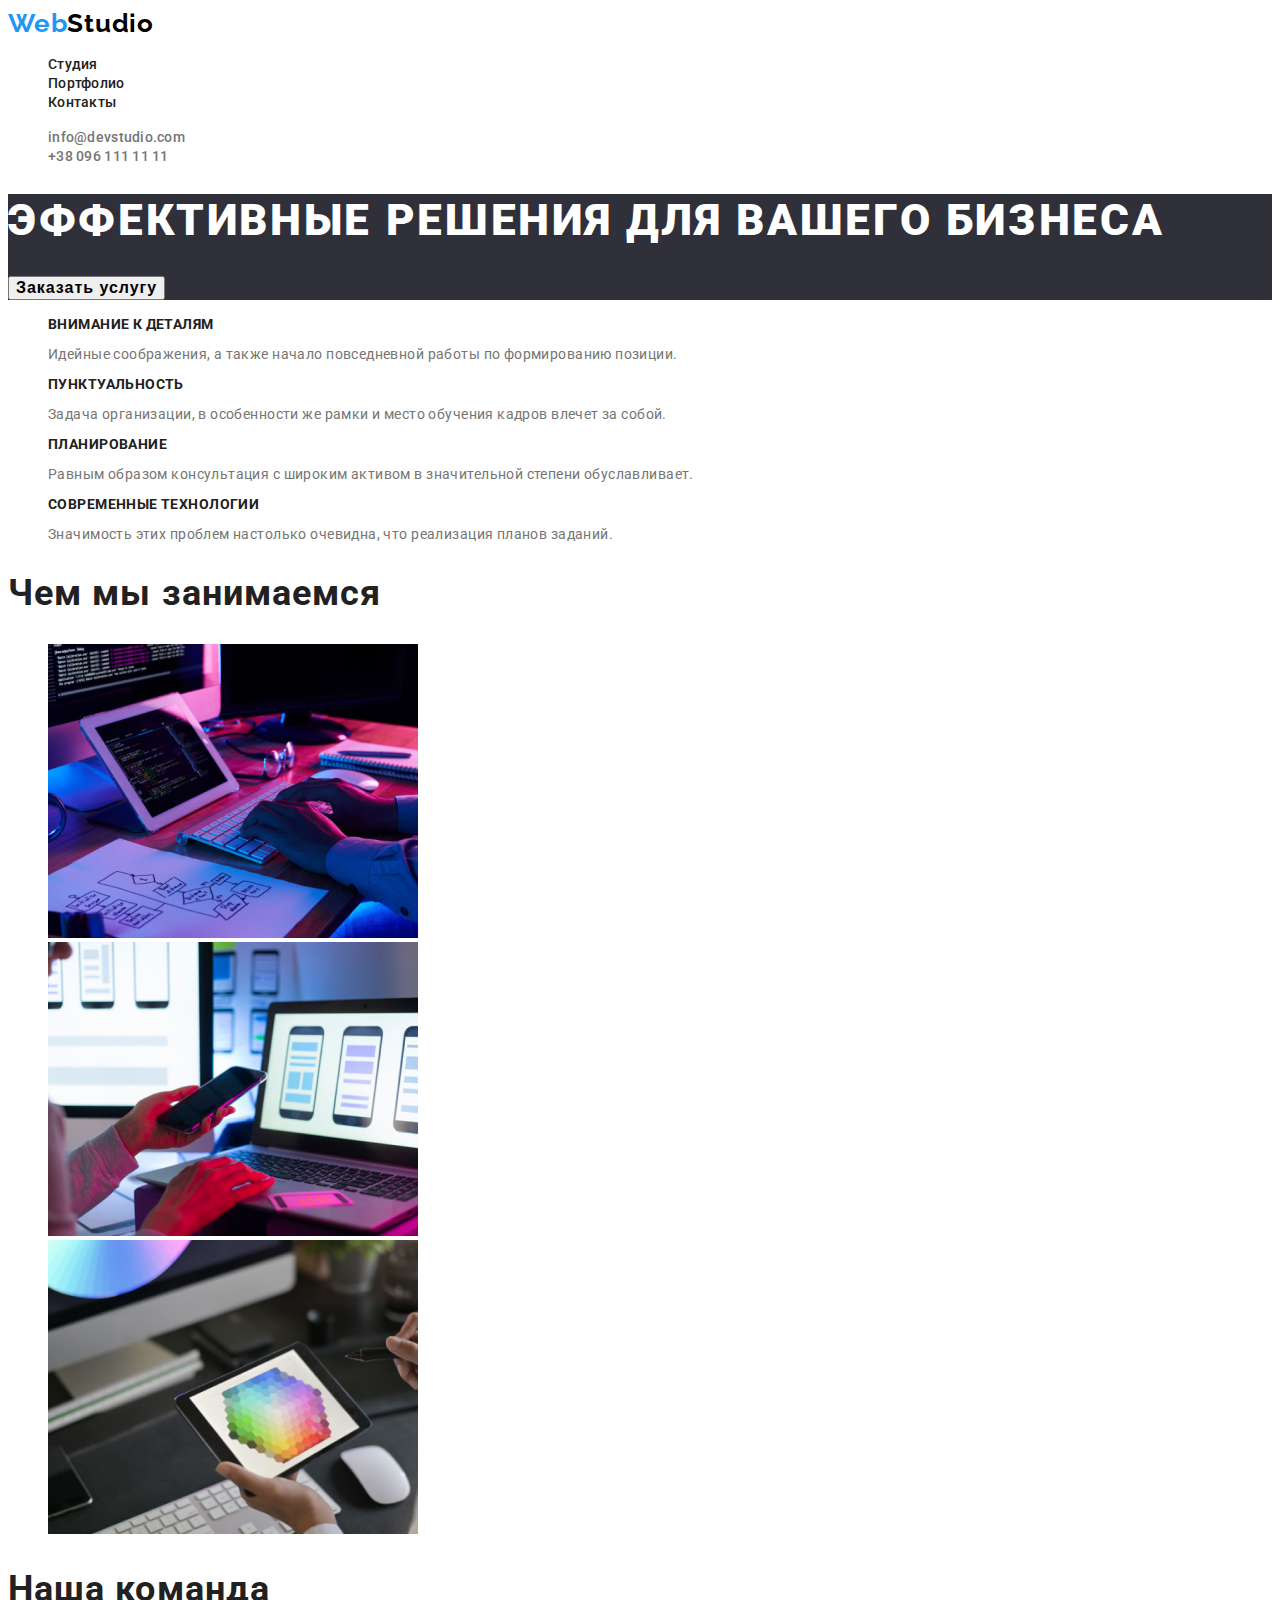
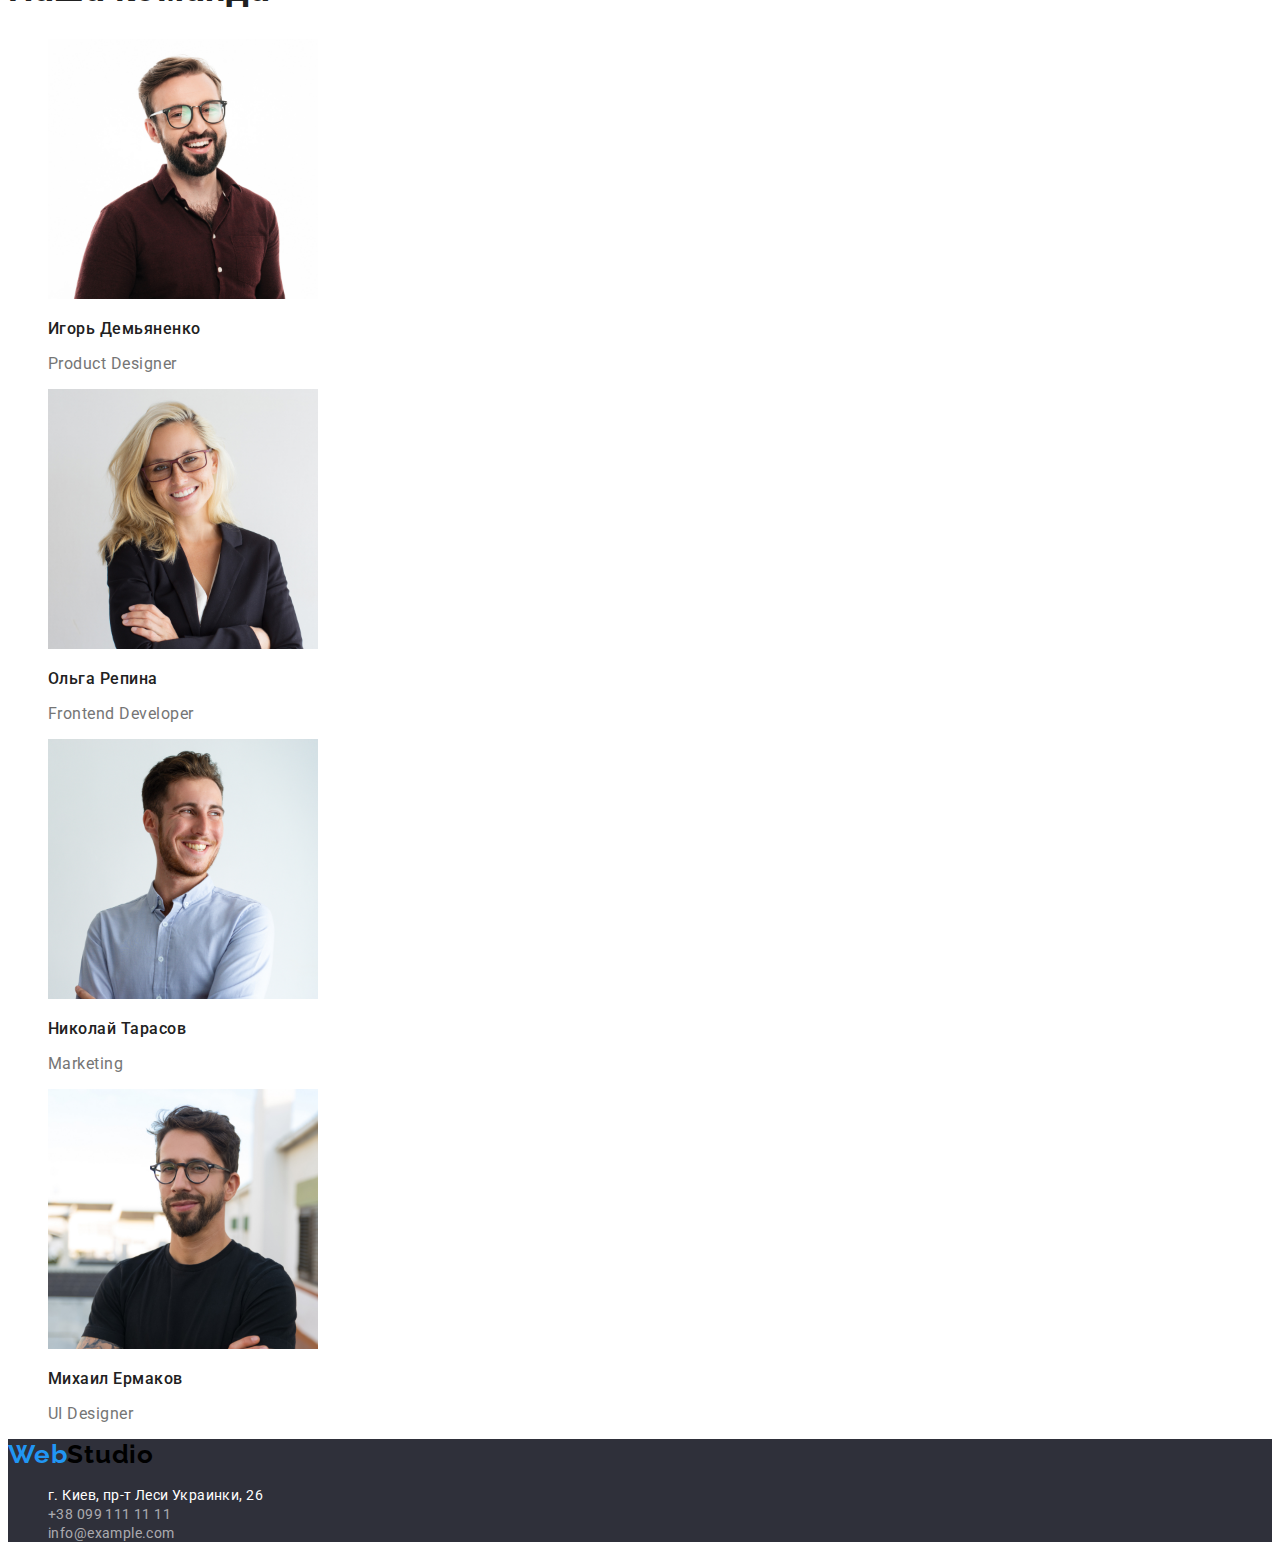
==== index.html @ c124ce75 "25" ====
<!DOCTYPE html>
<html lang="ru">

<head>
    <meta charset="UTF-8">
    <meta name="viewport" content="width=device-width, initial-scale=1.0">
    <title>Webstudio</title>
    <link rel="preconnect" href="https://fonts.gstatic.com">
    <link href=<link rel="preconnect" href="https://fonts.gstatic.com">
    <link
        href="https://fonts.googleapis.com/css2?family=Raleway:wght@700&family=Roboto:wght@400;500;700;900&display=swap"
        rel="stylesheet">
    <link rel="stylesheet" href="./css/styles.css">
</head>

<body>
    <header class="header">
        <nav class="navigation">
            <a class="logo-link" href="/" aria-label="логотип сайта"><span class="logo-web">Web</span><span class="logo-studio">Studio</span></a>
            <ul class="navigation-list">
                <li class="navigation-list-item">
                    <a class="navigation-list-link" href="./index.html">Студия</a>
                </li>
                <li class="navigation-list-item">
                    <a class="navigation-list-link" href="./portfolio.html">Портфолио</a>
                </li>
                <li class="navigation-list-item">
                    <a class="navigation-list-link" href="#">Контакты</a>
                </li>

            </ul>
        </nav>
        <address class="contact">
            <ul>
                <li>
                    <a class="contact-header-mail" href="mailto:info@devstudio.com">info@devstudio.com</a>
                </li>
                <li>
                    <a class="contact-header-tel" href="tel:+380961111111">+38 096 111 11 11</a>
                </li>

            </ul>
        </address>
    </header>
    <main>
        <section class="main">
            <h1 class="main-title">Эффективные решения для вашего бизнеса</h1>
            <button class="modal-btn" type="button">Заказать услугу</button>
        </section>
        <!--Особенности-->
        <section>
            <h2 class="visually-hidden">особенности нашей работы</h2>
            <ul class="features">
                <li class="features-item">
                    <h3 class="features-title">Внимание к деталям</h3>
                    <p class="features-description">Идейные соображения, а также начало повседневной работы по
                        формированию позиции.</p>
                </li>
                <li class="features-item">
                    <h3 class="features-title">Пунктуальность</h3>
                    <p class="features-description">Задача организации, в особенности же рамки и место обучения кадров
                        влечет за собой.</p>
                </li>
                <li class="features-item">
                    <h3 class="features-title">Планирование</h3>
                    <p class="features-description">Равным образом консультация с широким активом в значительной степени
                        обуславливает.</p>
                </li>
                <li class="features-item">
                    <h3 class="features-title">Современные технологии</h3>
                <p class=" features-description">Значимость этих проблем настолько очевидна, что реализация планов заданий.</p>
                </li>
            </ul>

        </section>
        <section>
            <h2 class="task">Чем мы занимаемся</h2>
            <ul>
                <li><img class="task-image" src="./images/work1.jpg" alt="набирает текст на клавиатуре" width="370"
                        height="294"></li>
                <li><img class="task-image" src="./images/work2.jpg" alt="смотрит на изображение телефона на мониторе"
                        width="370" height="294"></li>
                <li><img class="task-image" src="./images/work3.jpg" alt="смотрит на палитру цветов на планшете"
                        width="370" height="294"></li>
            </ul>
        </section>
        <section>
            <h2 class="team">Наша команда</h2>
            <ul>
                <li>
                    <img class="team-img" src="./images/designer.jpg" alt="Игорь Демьяненко" width="270" height="260">
                    <h3 class="team-name">Игорь Демьяненко</h3>
                    <p class="team-designation">Product Designer</p>
                </li>
                <li>
                    <img class="team-img" src="./images/developer.jpg" alt="Ольга Репина" width="270" height="260">
                    <h3 class="team-name">Ольга Репина</h3>
                    <p class="team-designation">Frontend Developer</p>
                </li>
                <li>
                    <img class="team-img" src="./images/marketing.jpg" alt="Николай Тарасов" width="270" height="260">
                    <h3 class="team-name">Николай Тарасов</h3>
                    <p class="team-designation">Marketing</p>

                </li>
                <li>
                    <img src="./images/udesigner.jpg" alt="Михаил Ермаков" width="270" height="260">
                    <h3 class="team-name">Михаил Ермаков</h3>
                    <p class="team-designation">UI Designer</p>
                </li>
            </ul>
        </section>
    </main>
    <footer class="footer">
        <a class="logo-link" href="/" aria-label="логотип сайта"><span class="logo-web">Web</span><span class="logo-studio">Studio</span></a>
        <address class="contact">
            <ul>
                <li>
                    <a class="contact-footer-map" href="https://goo.gl/maps/qUGpPfvDJCCiq8hw5" target="_blank">г. Киев, пр-т Леси Украинки, 26</a>
                </li>
                <li>
                    <a class="contact-footer-tel" href="tel:+380991111111">+38 099 111 11 11</a>
                </li>
                <li>
                    <a class="contact-footer-mail" href="mailto:info@example.com">info@example.com</a>
                </li>
            </ul>
        </address>
    </footer>
</body>

</html>
---- css/styles.css ----
:root {
  --accent-color: #2196f3;
  --main-font:"Roboto", sans-serif;
}
 body {
  font-family: var(--main-font);
 }

 .contact {
  font-style: normal;
}

/* ===============specification===============*/
.visually-hidden{
  position: absolute;
  width: 1px;
  height: 1px;
  margin: -1px;
  border: 0;
  padding: 0;
  
  white-space: nowrap;
  clip-path: inset(100%);
  clip: rect(0 0 0 0);
  overflow: hidden;
}

ul{
  list-style: none;
}

a{
  text-decoration: none;
}

/* ===============end specification===============*/
/* =============== HEADER ===============*/
.logo-link{
font-family:'Raleway', sans-serif;
font-weight: 700;
font-size: 26px;
line-height: 1,192;
letter-spacing: 0.03em;
}
.logo-web {
color: var(--accent-color)
}
.logo-studio{
color: #000000;
}
.navigation-list-link,
.contact-header-tel,
.contact-header-mail {
  font-family: var(--main-font);
  font-weight: 500;
  font-size: 14px;
  line-height: 1, 142;
  letter-spacing: 0.02em;
  color: #212121;
}
.navigation-list-link:hover,
.navigation-list-link:focus,
.contact-header-tel:hover,
.contact-header-tel:focus,
.contact-header-mail:hover,
.contact-header-mail:focus,
.modal-btn:hover,
.modal-btn:focus {
  color: var(--accent-color)
}
.contact-header-tel,
.contact-header-mail {
  color: #757575;
}

/* =============== end header ===============*/
/* =============== title ===============*/
.main {
background: #2F303A;
}
.main-title {
  font-weight: 900;
  font-size: 44px;
  line-height: 1, 363;
  letter-spacing: 0.06em;
  text-transform: uppercase;
  color: #ffffff;
}

.modal-btn {
  font-weight: 600;
  font-size: 16px;
  line-height: 1, 875;
  letter-spacing: 0.06em;
  /* color: #ffffff; */
}
/* =============== end title ===============*/

/* =============== Features ===============*/
.features-title {
font-weight: 700;
font-size: 14px;
line-height: 1,142;
letter-spacing: 0.03em;
text-transform: uppercase;
color: #212121;
}
.features-description{
font-weight: 400;
font-size: 14px;
line-height: 1,714;
letter-spacing: 0.03em;
color: #757575;
}
/* =============== end features ===============*/
/* =============== tasks ===============*/
.task{
font-weight: 700;
font-size: 36px;
line-height: 1,166;
letter-spacing: 0.03em;
color: #212121;
}
/* =============== end tasks ===============*/
/* ===============team ===============*/
.team {
font-weight: 700;
font-size: 36px;
line-height: 1,166;
letter-spacing: 0.03em;
color: #212121;
}
.team-name {  
font-weight: 500;
font-size: 16px;
line-height:1,187;
letter-spacing: 0.03em;
color: #212121;
}
.team-designation{
font-weight: 400;
font-size: 16px;
line-height:1,187;
letter-spacing: 0.03em;
color: #757575;
}
/* =============== end team ===============*/
/* ===============footer ===============*/
.contact-footer-tel,
.contact-footer-mail,
.contact-footer-map {
font-weight: 400;
font-size: 14px;
line-height: 1,714;
letter-spacing: 0.03em;
color: rgba(255, 255, 255, 0.6);
}
.contact-footer-map {
color: white;
}
.footer {
background: #2F303A;
}
/* ===============end footer===============*/

/* ===============portfolio page ===============*/
.filtr-btn:hover,
.filtr-btn:focus {
  color: var(--accent-color)
}
.filtr-btn {
font-weight: 500;
font-size: 16px;
line-height: 26px;
letter-spacing: 0.03em;
color: #212121;
}
.portfolio-title {
font-weight: 700;
font-size: 18px;
line-height: 2;
letter-spacing: 0.06em;
color: #212121;
}
.portfolio-description {
font-weight: 400;
font-size: 16px;
line-height: 1,875;
letter-spacing: 0.03em;
color: #757575;
}
/* ===============end portfolio page ===============*/
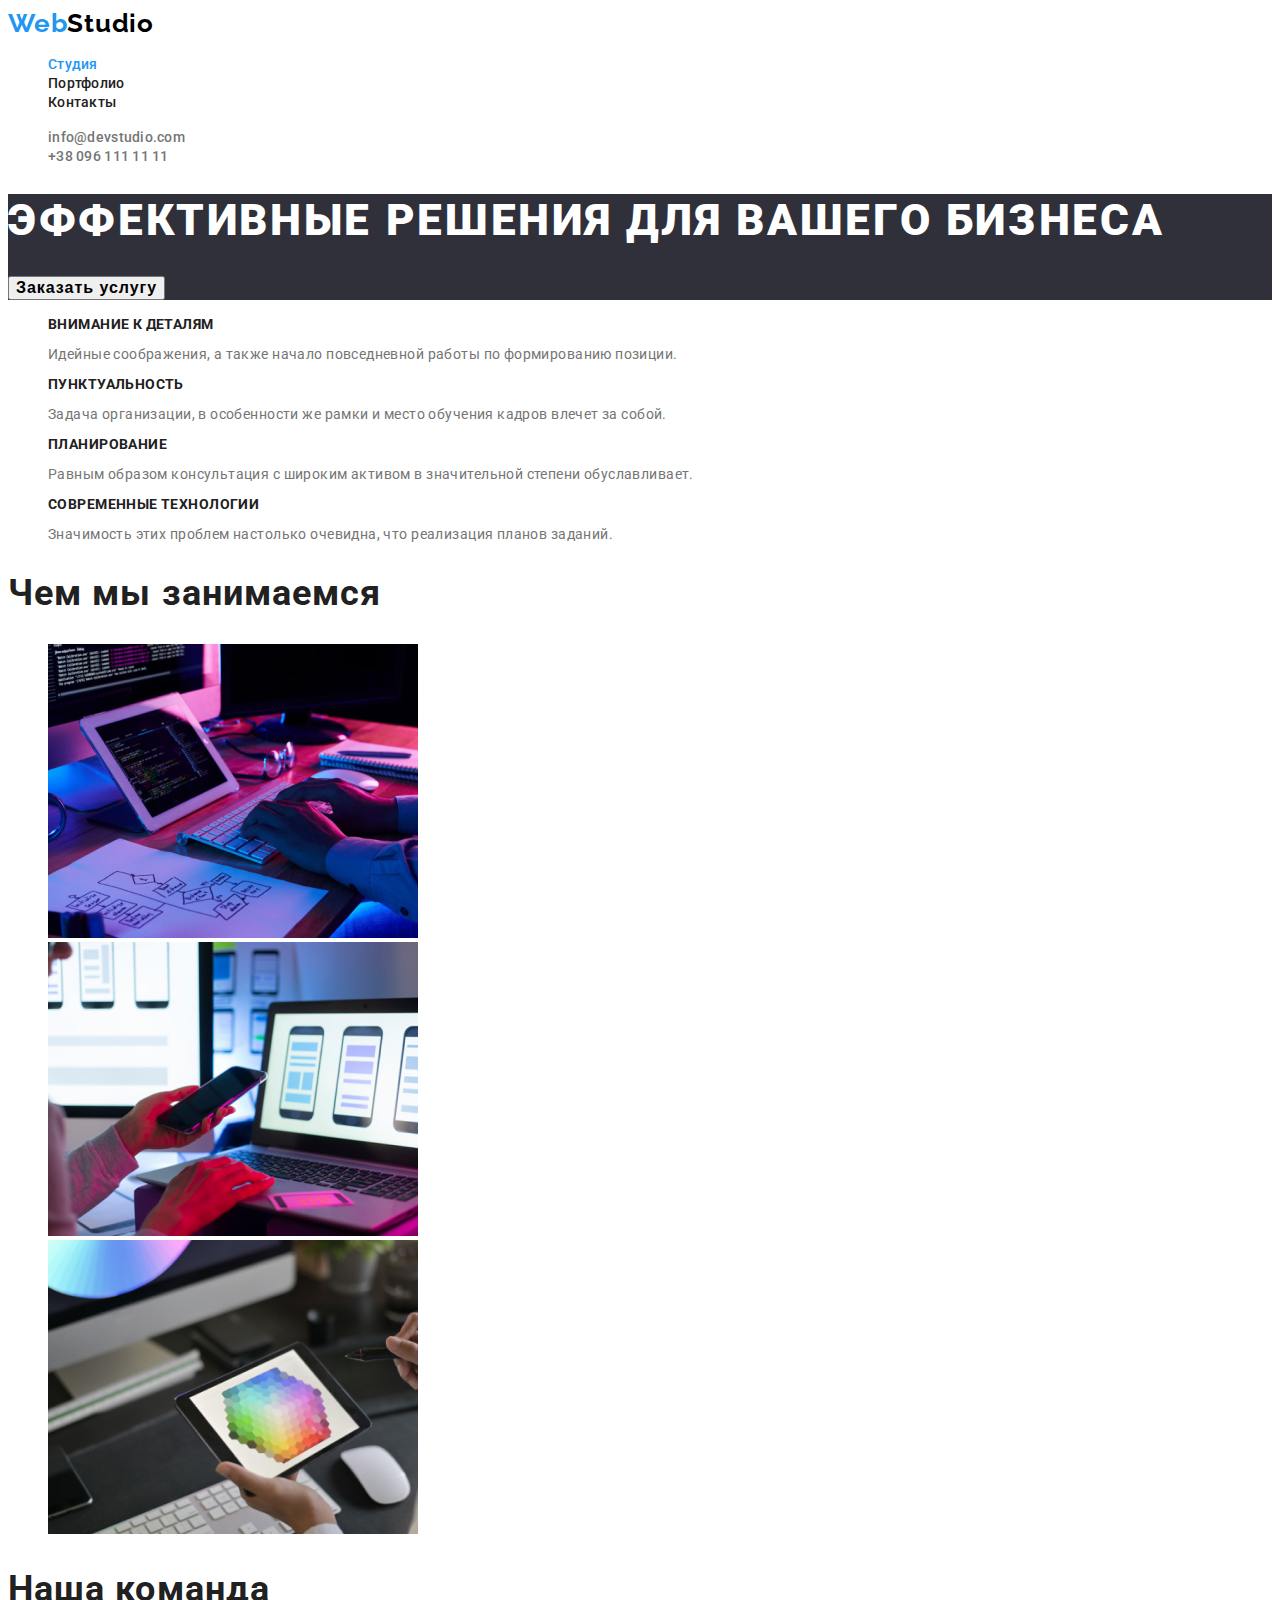
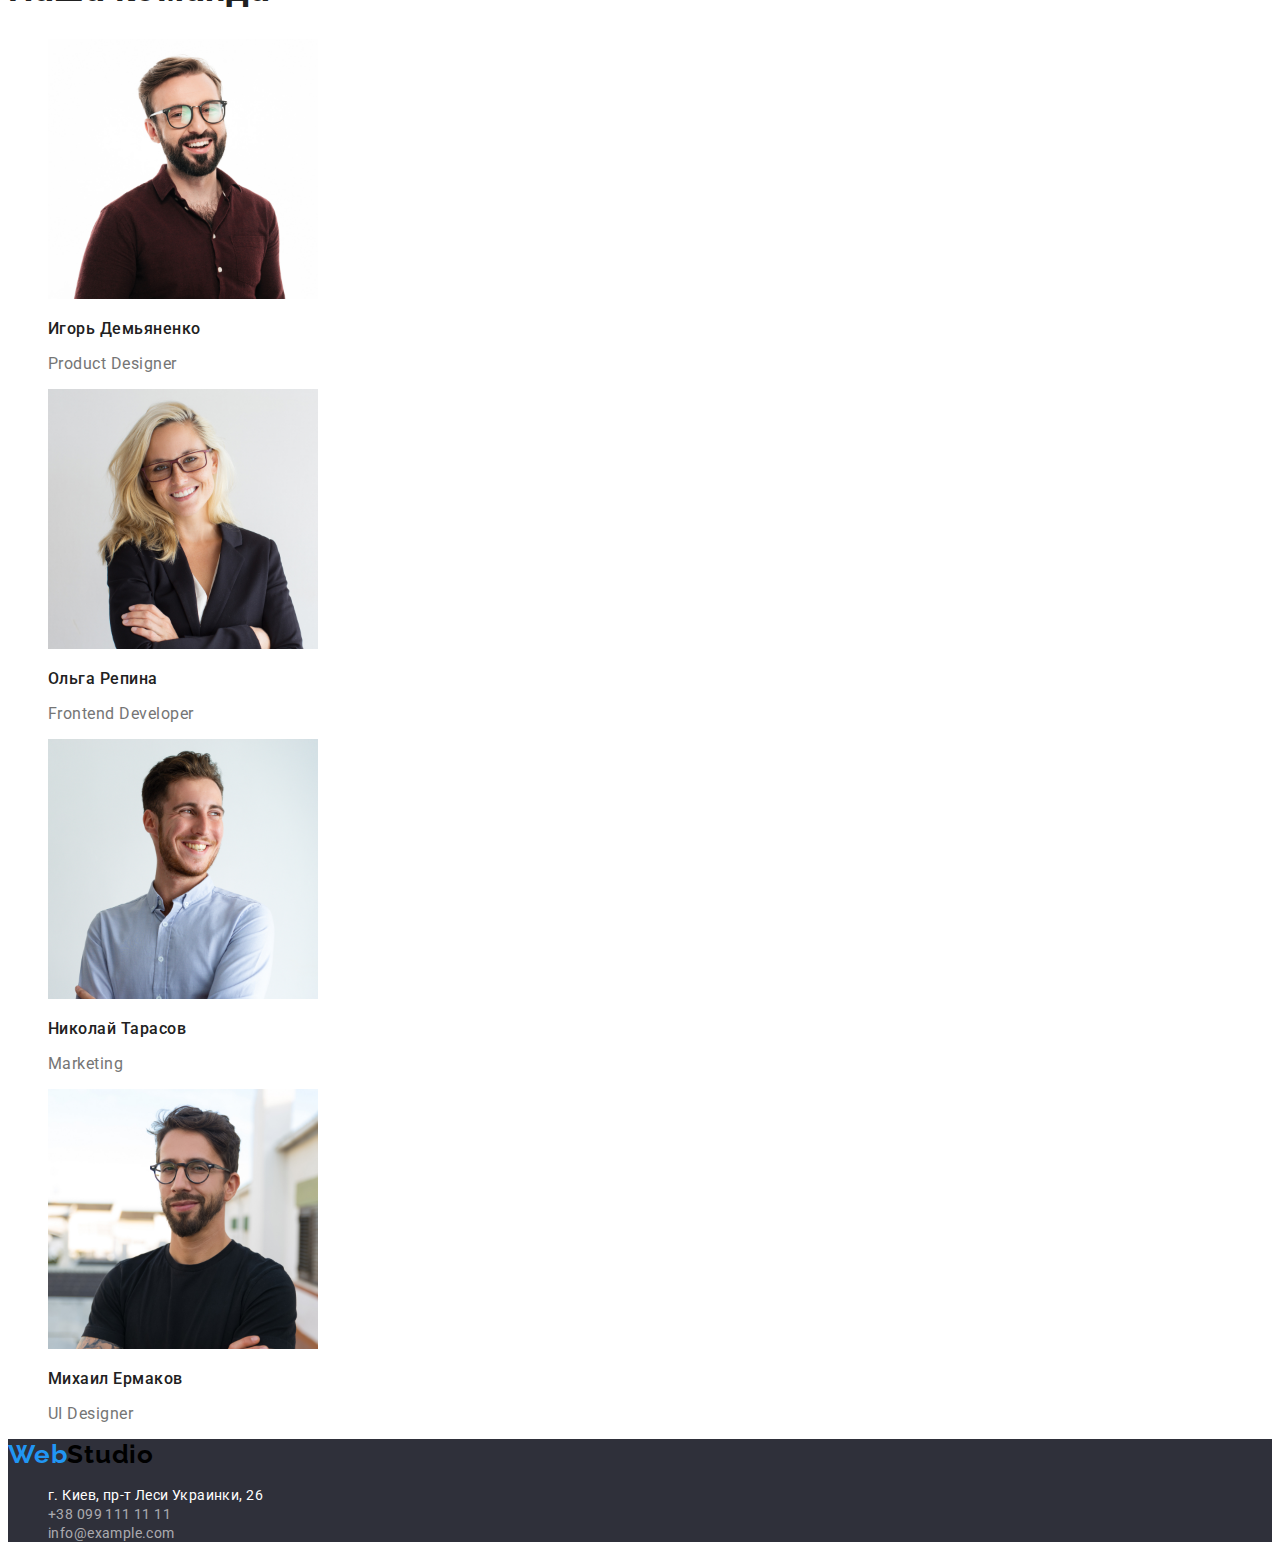
==== commit f8b7fe0d: "29.11" ====
--- a/index.html
+++ b/index.html
@@ -6,10 +6,7 @@
     <meta name="viewport" content="width=device-width, initial-scale=1.0">
     <title>Webstudio</title>
     <link rel="preconnect" href="https://fonts.gstatic.com">
-    <link href=<link rel="preconnect" href="https://fonts.gstatic.com">
-    <link
-        href="https://fonts.googleapis.com/css2?family=Raleway:wght@700&family=Roboto:wght@400;500;700;900&display=swap"
-        rel="stylesheet">
+    <link rel="stylesheet" href="https://fonts.googleapis.com/css2?family=Raleway:wght@700&family=Roboto:wght@400;500;700;900&display=swap">
     <link rel="stylesheet" href="./css/styles.css">
 </head>
 
@@ -19,13 +16,13 @@
             <a class="logo-link" href="/" aria-label="логотип сайта"><span class="logo-web">Web</span><span class="logo-studio">Studio</span></a>
             <ul class="navigation-list">
                 <li class="navigation-list-item">
-                    <a class="navigation-list-link" href="./index.html">Студия</a>
+                    <a class="link is-current" href="./index.html">Студия</a>
                 </li>
                 <li class="navigation-list-item">
-                    <a class="navigation-list-link" href="./portfolio.html">Портфолио</a>
+                    <a class="link" href="./portfolio.html">Портфолио</a>
                 </li>
                 <li class="navigation-list-item">
-                    <a class="navigation-list-link" href="#">Контакты</a>
+                    <a class="link" href="#">Контакты</a>
                 </li>
 
             </ul>
@@ -68,7 +65,7 @@
                 </li>
                 <li class="features-item">
                     <h3 class="features-title">Современные технологии</h3>
-                <p class=" features-description">Значимость этих проблем настолько очевидна, что реализация планов заданий.</p>
+                <p class="features-description">Значимость этих проблем настолько очевидна, что реализация планов заданий.</p>
                 </li>
             </ul>
 
--- a/css/styles.css
+++ b/css/styles.css
@@ -48,7 +48,7 @@
 .logo-studio{
 color: #000000;
 }
-.navigation-list-link,
+.link,
 .contact-header-tel,
 .contact-header-mail {
   font-family: var(--main-font);
@@ -58,8 +58,8 @@
   letter-spacing: 0.02em;
   color: #212121;
 }
-.navigation-list-link:hover,
-.navigation-list-link:focus,
+.link:hover,
+.link:focus,
 .contact-header-tel:hover,
 .contact-header-tel:focus,
 .contact-header-mail:hover,
@@ -67,6 +67,9 @@
 .modal-btn:hover,
 .modal-btn:focus {
   color: var(--accent-color)
+}
+.navigation-list .link.is-current {
+  color: #2196f3;
 }
 .contact-header-tel,
 .contact-header-mail {
@@ -171,7 +174,7 @@
 .filtr-btn {
 font-weight: 500;
 font-size: 16px;
-line-height: 26px;
+line-height: 1,625;
 letter-spacing: 0.03em;
 color: #212121;
 }
@@ -189,5 +192,8 @@
 letter-spacing: 0.03em;
 color: #757575;
 }
+.footer-logo-studio {
+color: #FFFFFF;
+}
 /* ===============end portfolio page ===============*/
 
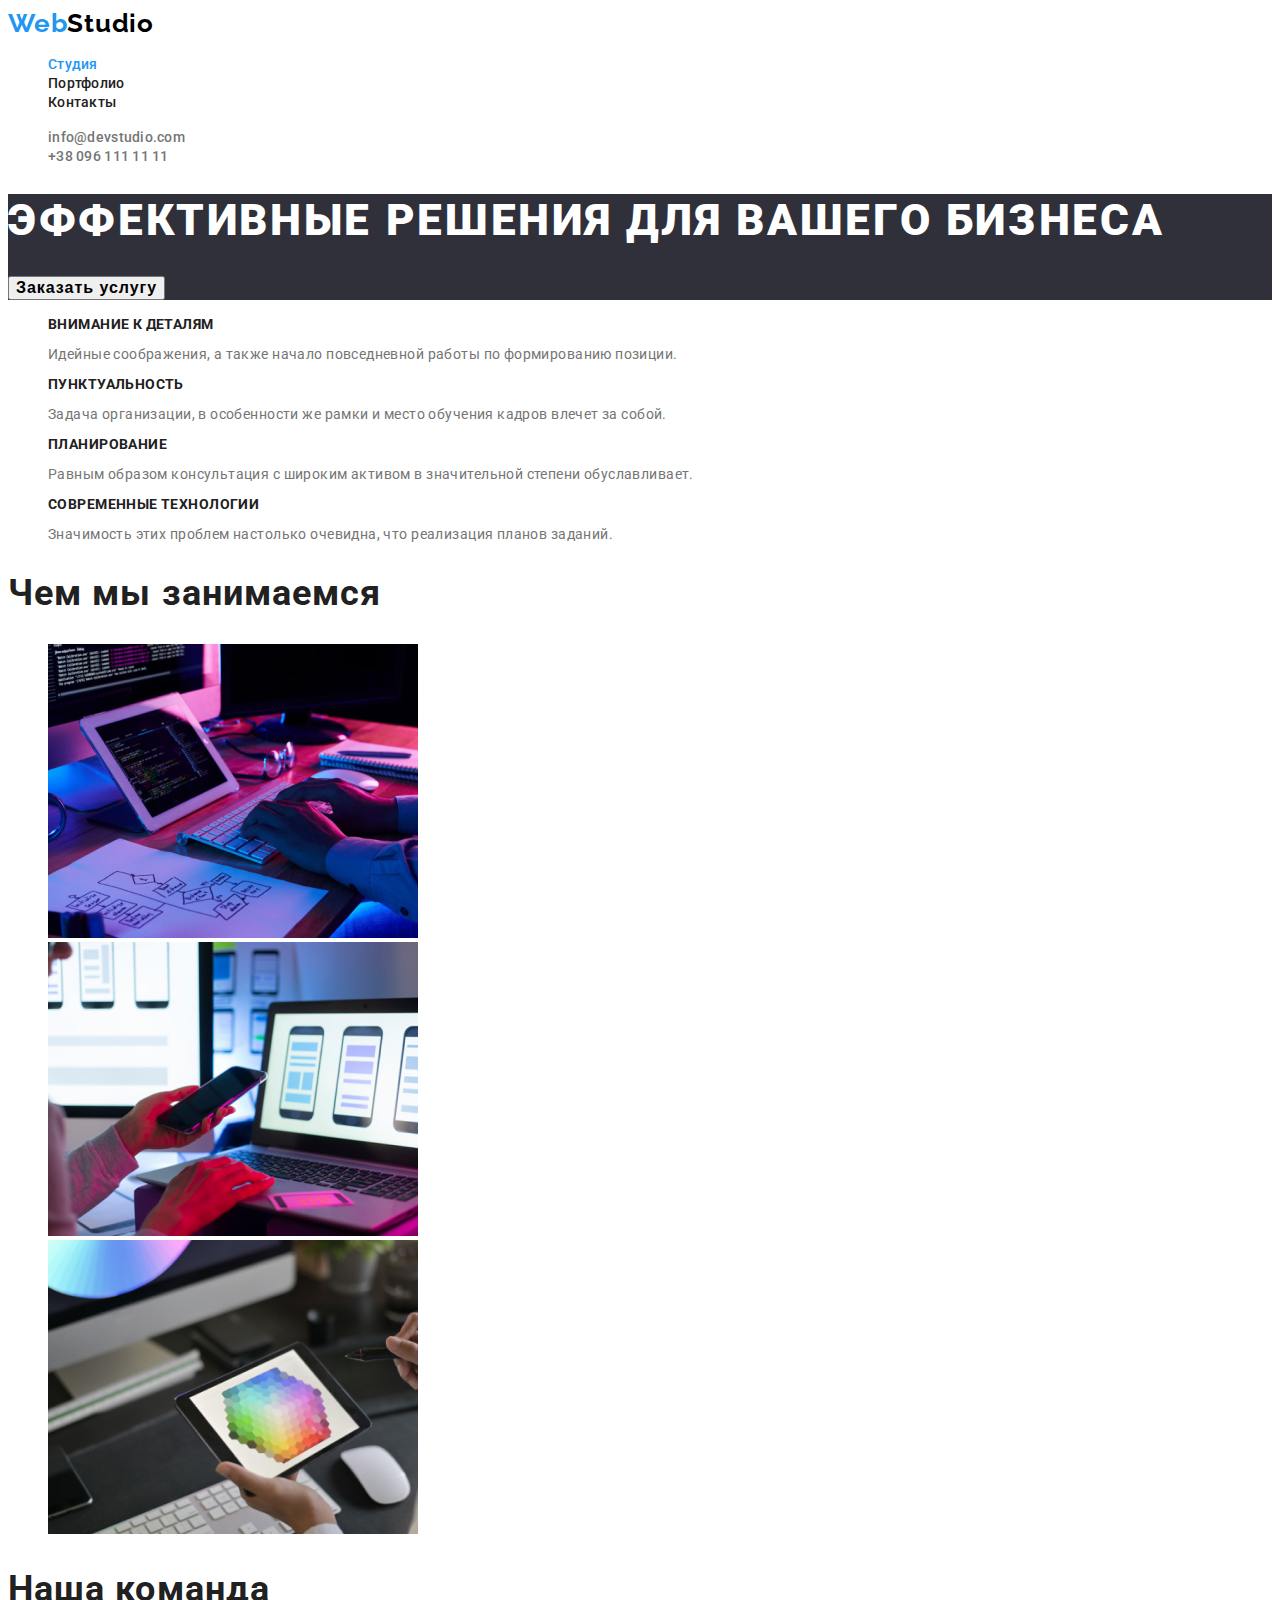
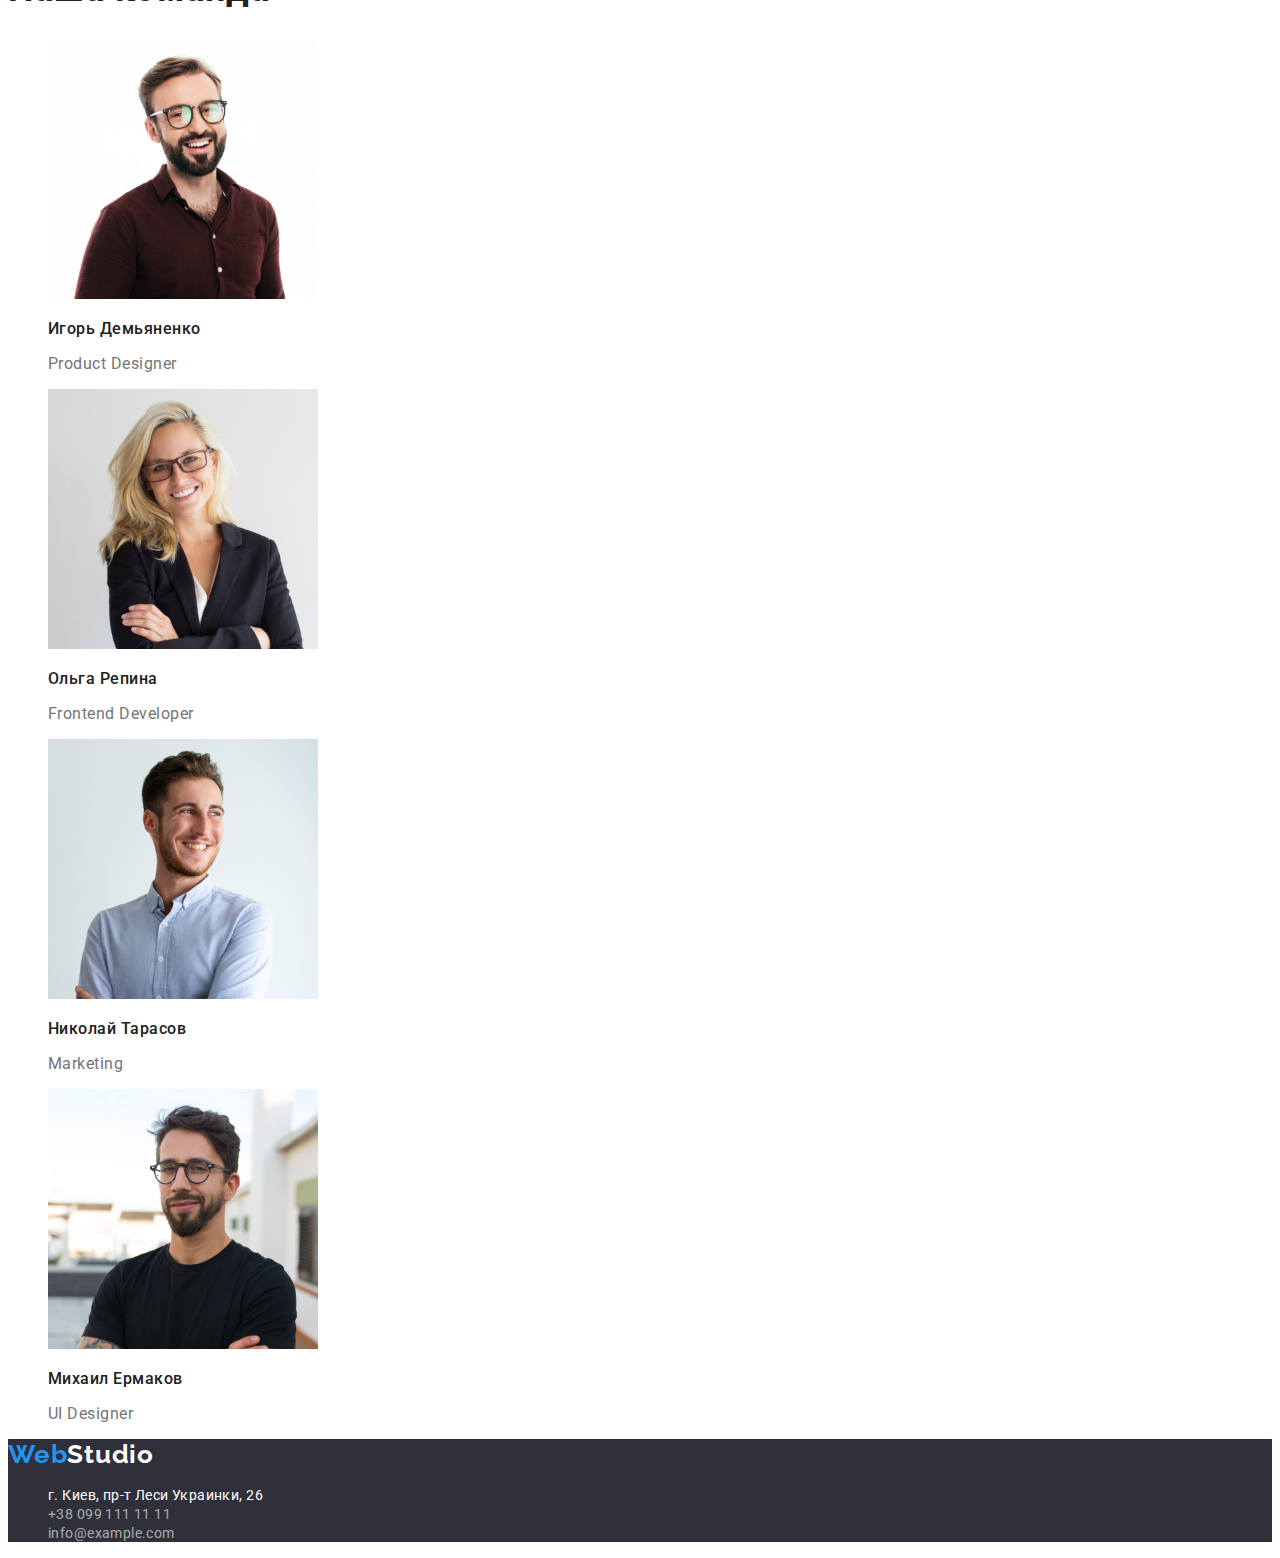
==== commit 98556ce9: "Update index.html" ====
--- a/index.html
+++ b/index.html
@@ -109,7 +109,7 @@
         </section>
     </main>
     <footer class="footer">
-        <a class="logo-link" href="/" aria-label="логотип сайта"><span class="logo-web">Web</span><span class="logo-studio">Studio</span></a>
+        <a class="logo-link" href="/" aria-label="логотип сайта"><span class="logo-web">Web</span><span class="footer-logo-studio">Studio</span></a>
         <address class="contact">
             <ul>
                 <li>
@@ -125,5 +125,4 @@
         </address>
     </footer>
 </body>
-
-</html>+</html>
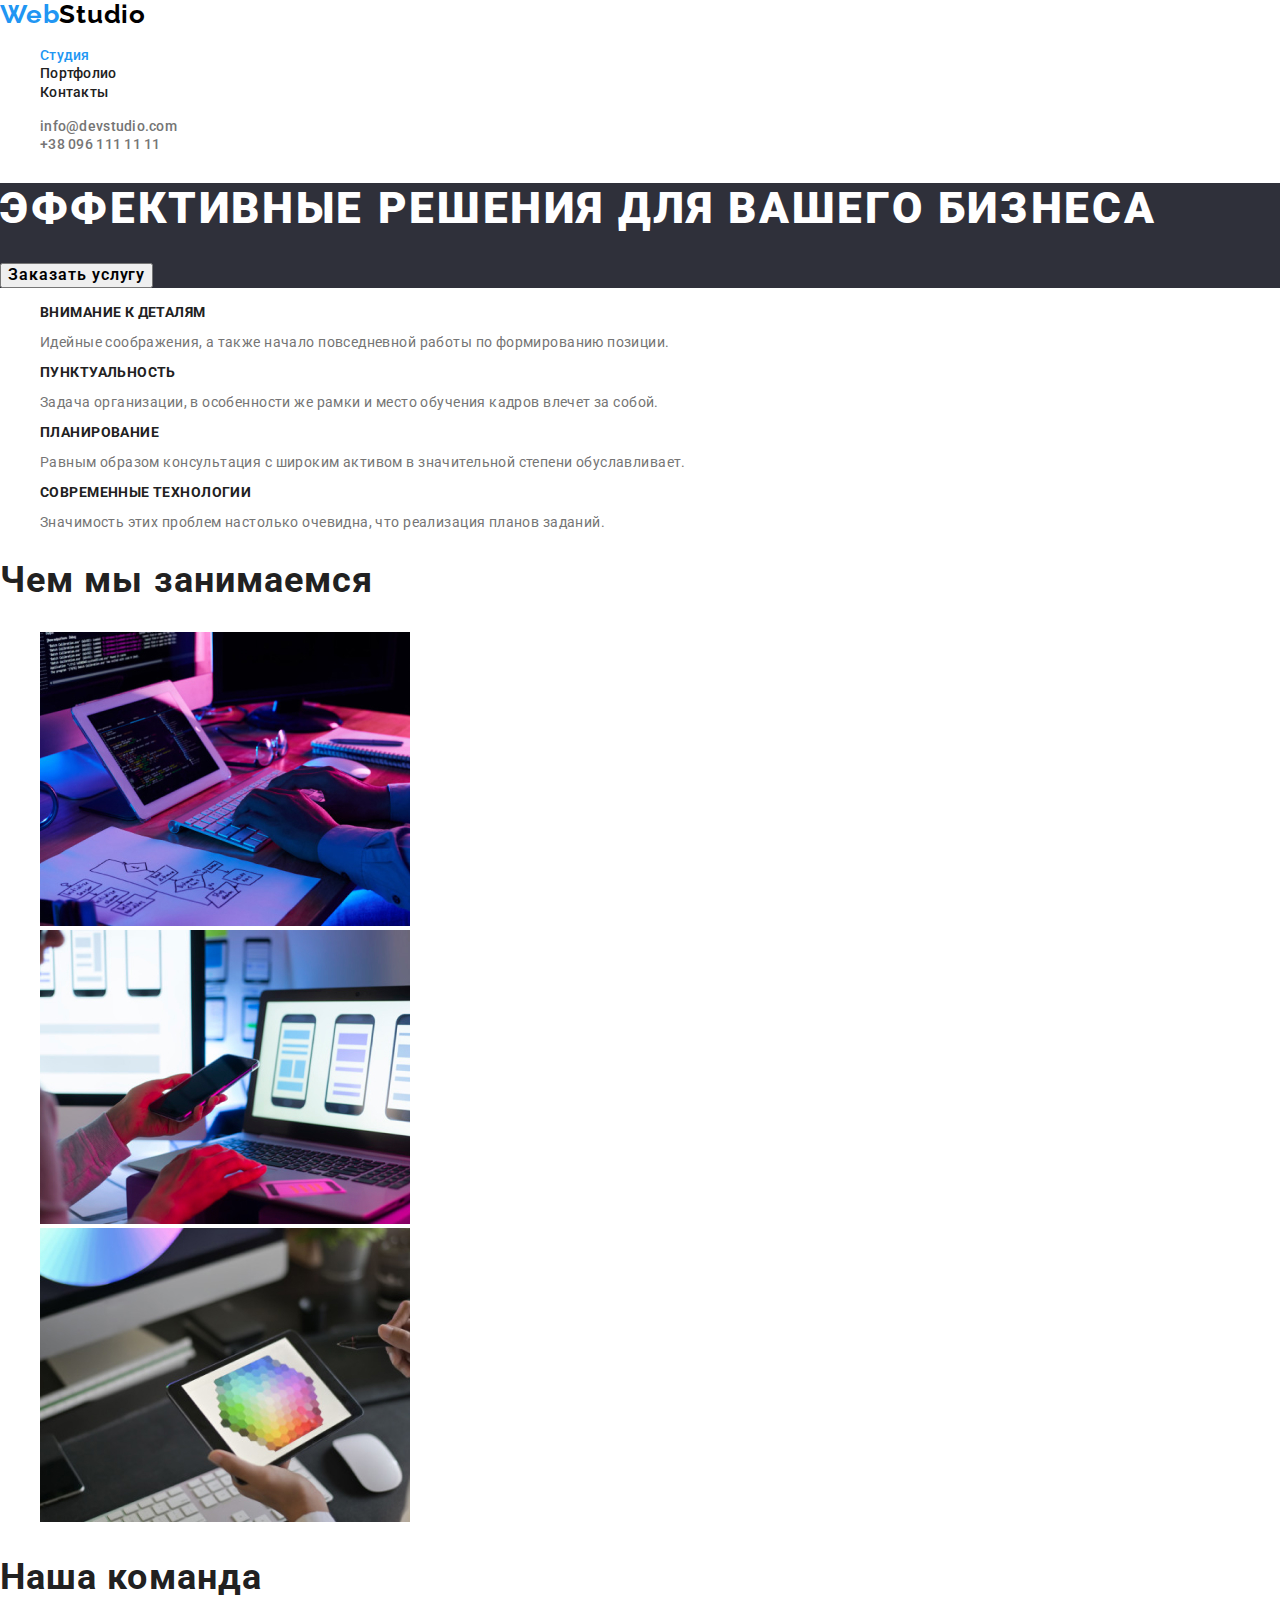
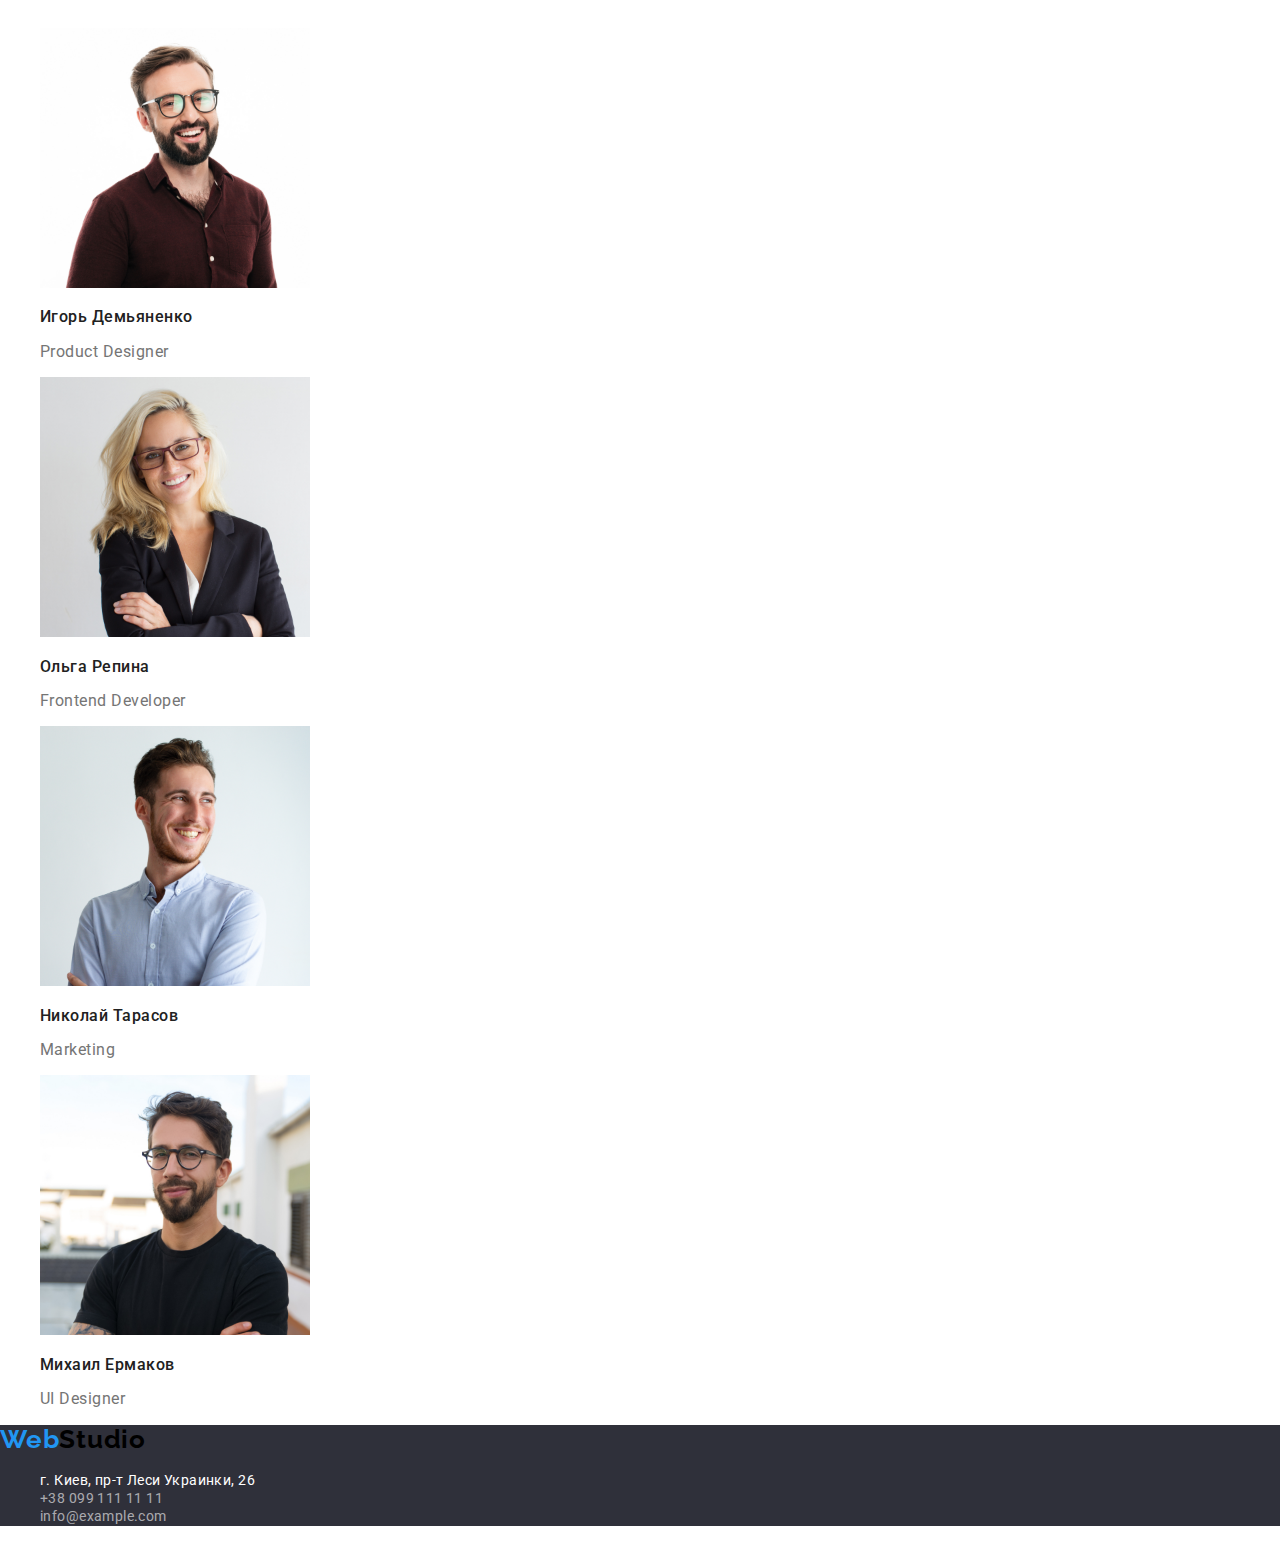
==== commit 3c8016be: "29" ====
--- a/index.html
+++ b/index.html
@@ -5,6 +5,7 @@
     <meta charset="UTF-8">
     <meta name="viewport" content="width=device-width, initial-scale=1.0">
     <title>Webstudio</title>
+     <link rel="stylesheet" href="https://cdnjs.cloudflare.com/ajax/libs/modern-normalize/1.0.0/modern-normalize.min.css">
     <link rel="preconnect" href="https://fonts.gstatic.com">
     <link rel="stylesheet" href="https://fonts.googleapis.com/css2?family=Raleway:wght@700&family=Roboto:wght@400;500;700;900&display=swap">
     <link rel="stylesheet" href="./css/styles.css">
@@ -109,7 +110,7 @@
         </section>
     </main>
     <footer class="footer">
-        <a class="logo-link" href="/" aria-label="логотип сайта"><span class="logo-web">Web</span><span class="footer-logo-studio">Studio</span></a>
+        <a class="logo-link" href="/" aria-label="логотип сайта"><span class="logo-web">Web</span><span class="logo-studio">Studio</span></a>
         <address class="contact">
             <ul>
                 <li>
@@ -125,4 +126,5 @@
         </address>
     </footer>
 </body>
-</html>
+
+</html>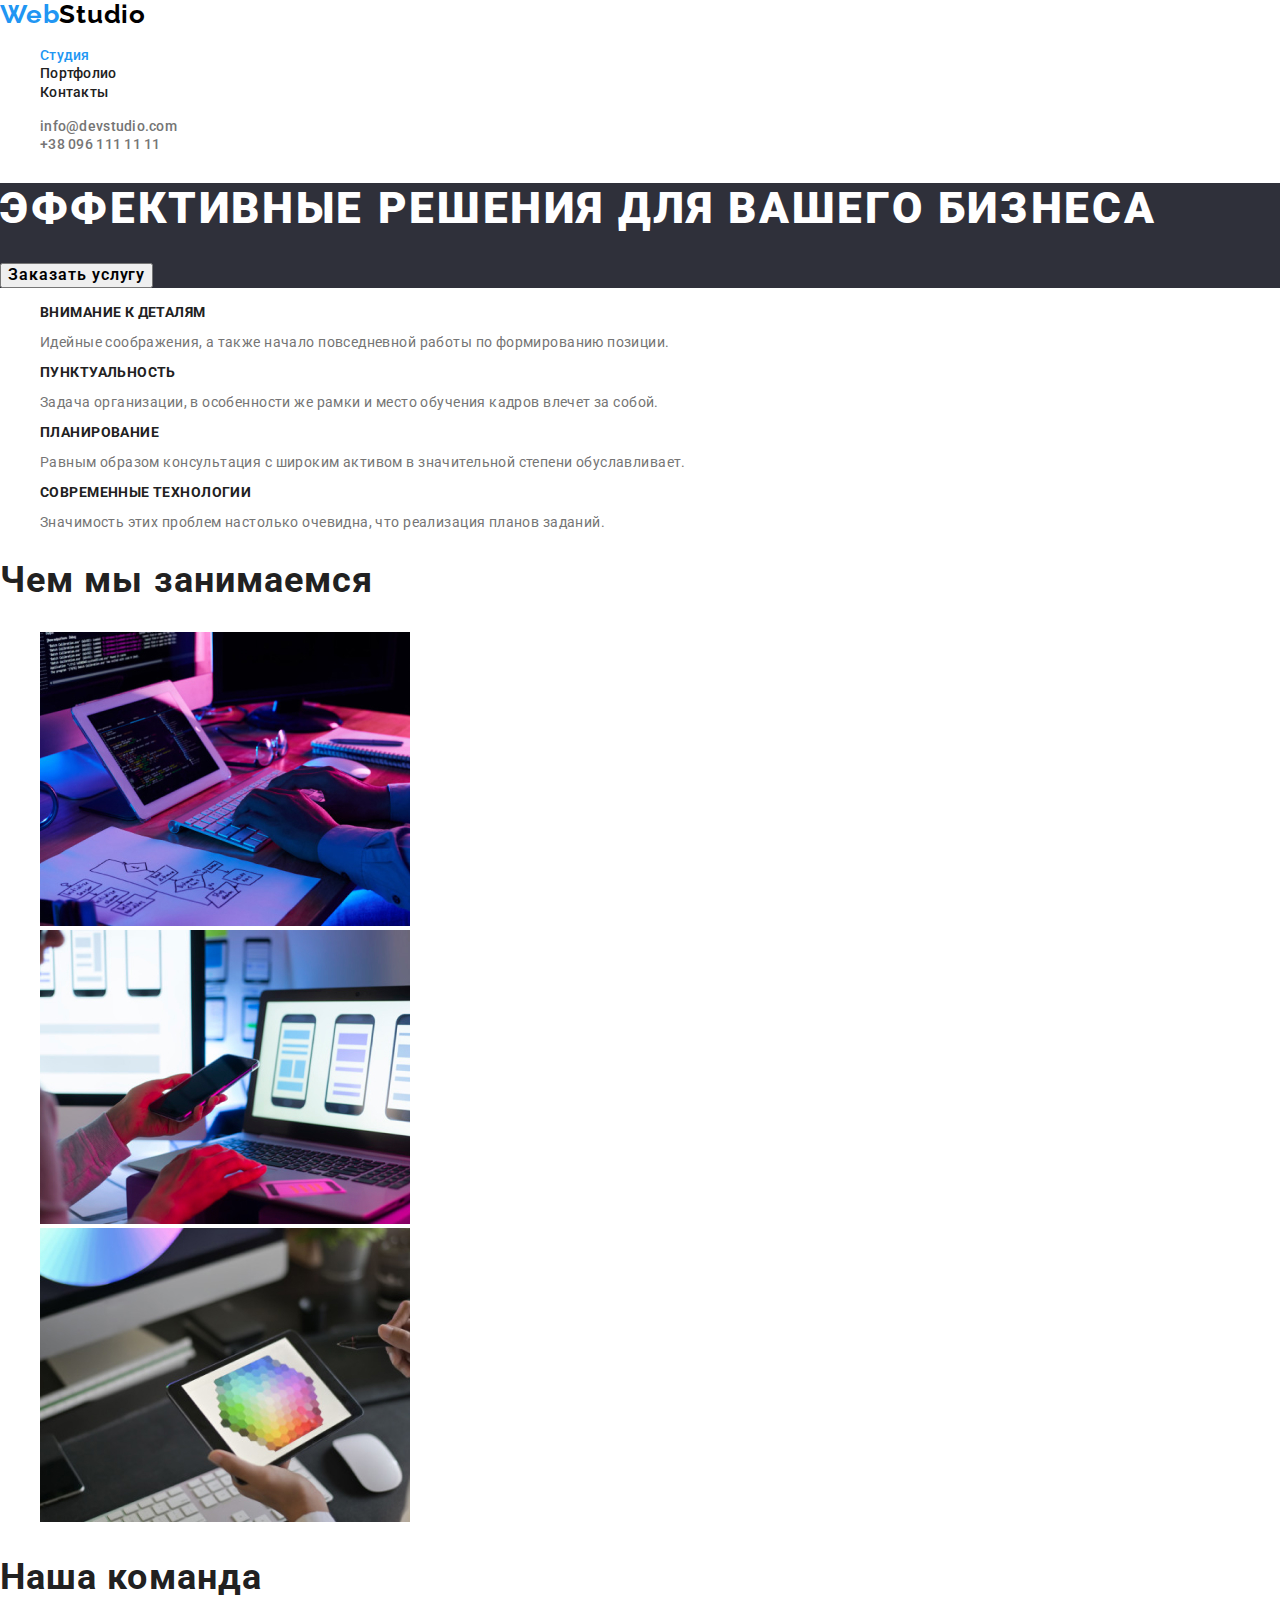
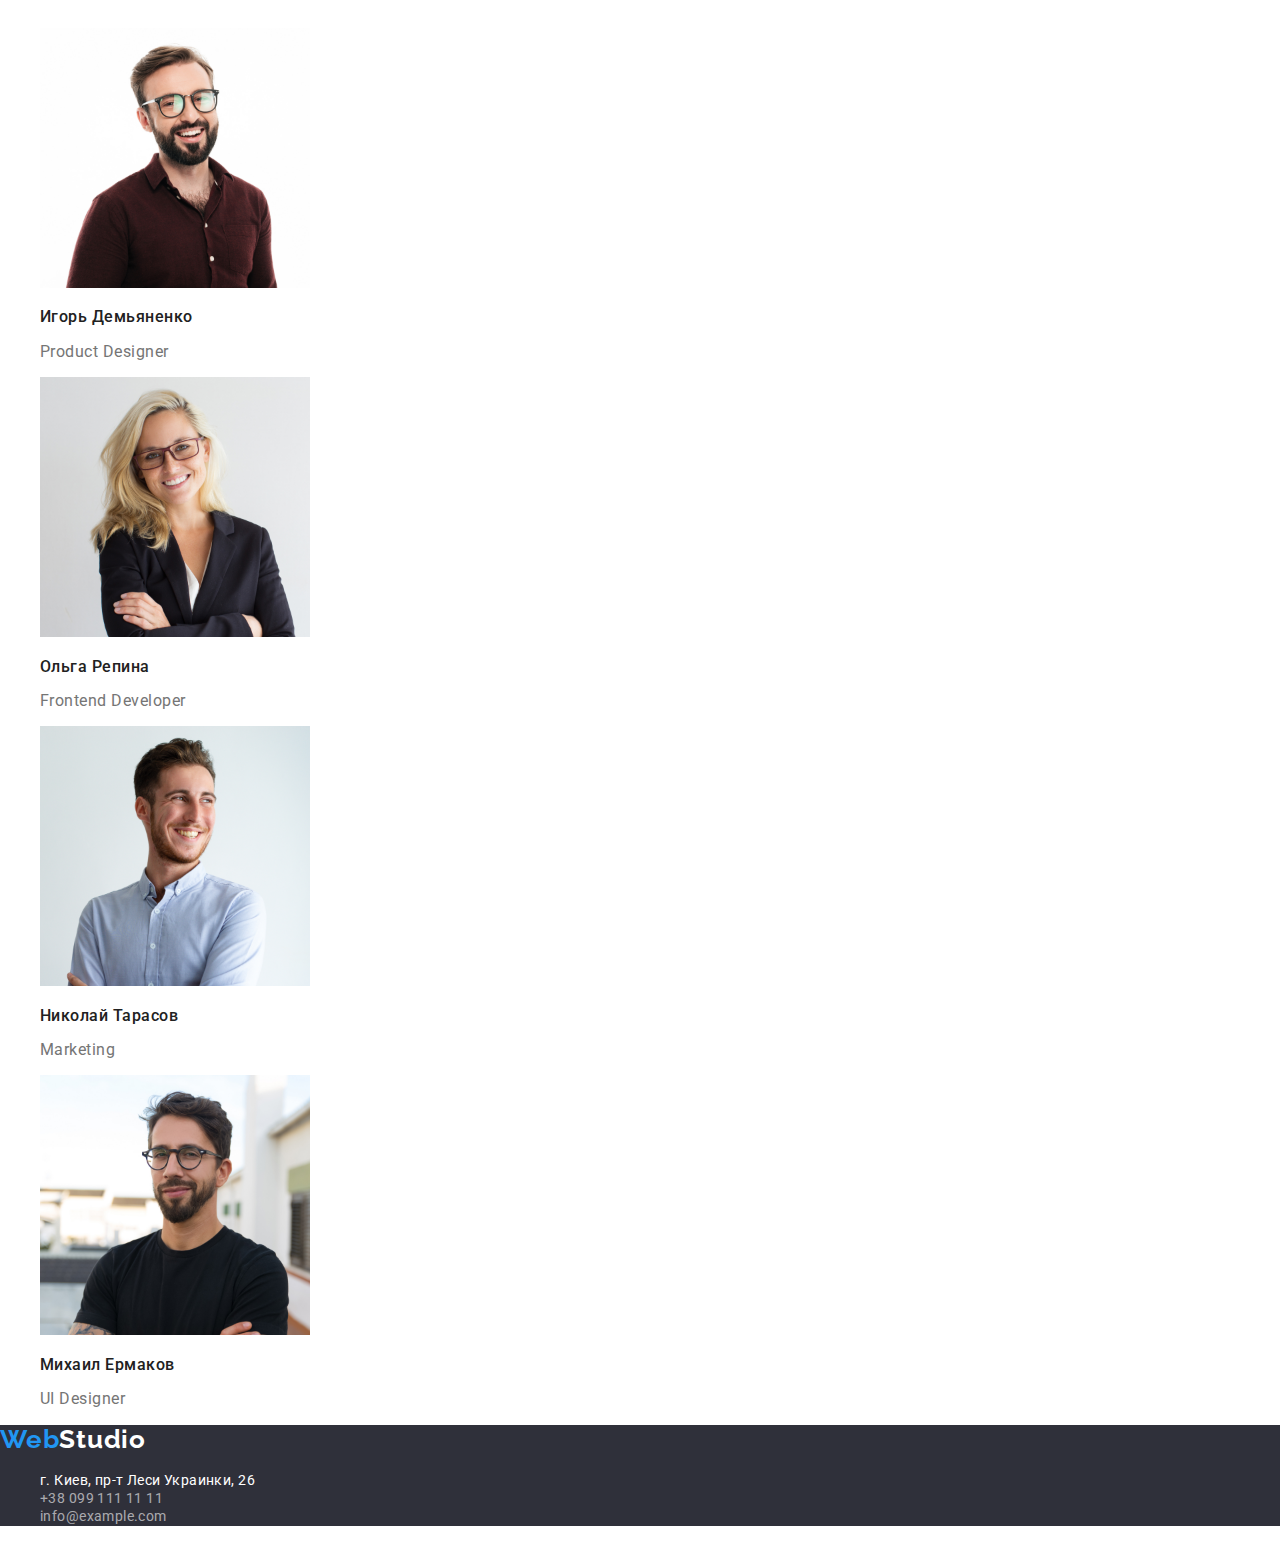
==== commit 67543be3: "add new footer logo" ====
--- a/index.html
+++ b/index.html
@@ -110,7 +110,7 @@
         </section>
     </main>
     <footer class="footer">
-        <a class="logo-link" href="/" aria-label="логотип сайта"><span class="logo-web">Web</span><span class="logo-studio">Studio</span></a>
+        <a class="logo-link" href="/" aria-label="логотип сайта"><span class="logo-web">Web</span><span class="footer-logo-studio">Studio</span></a>
         <address class="contact">
             <ul>
                 <li>
